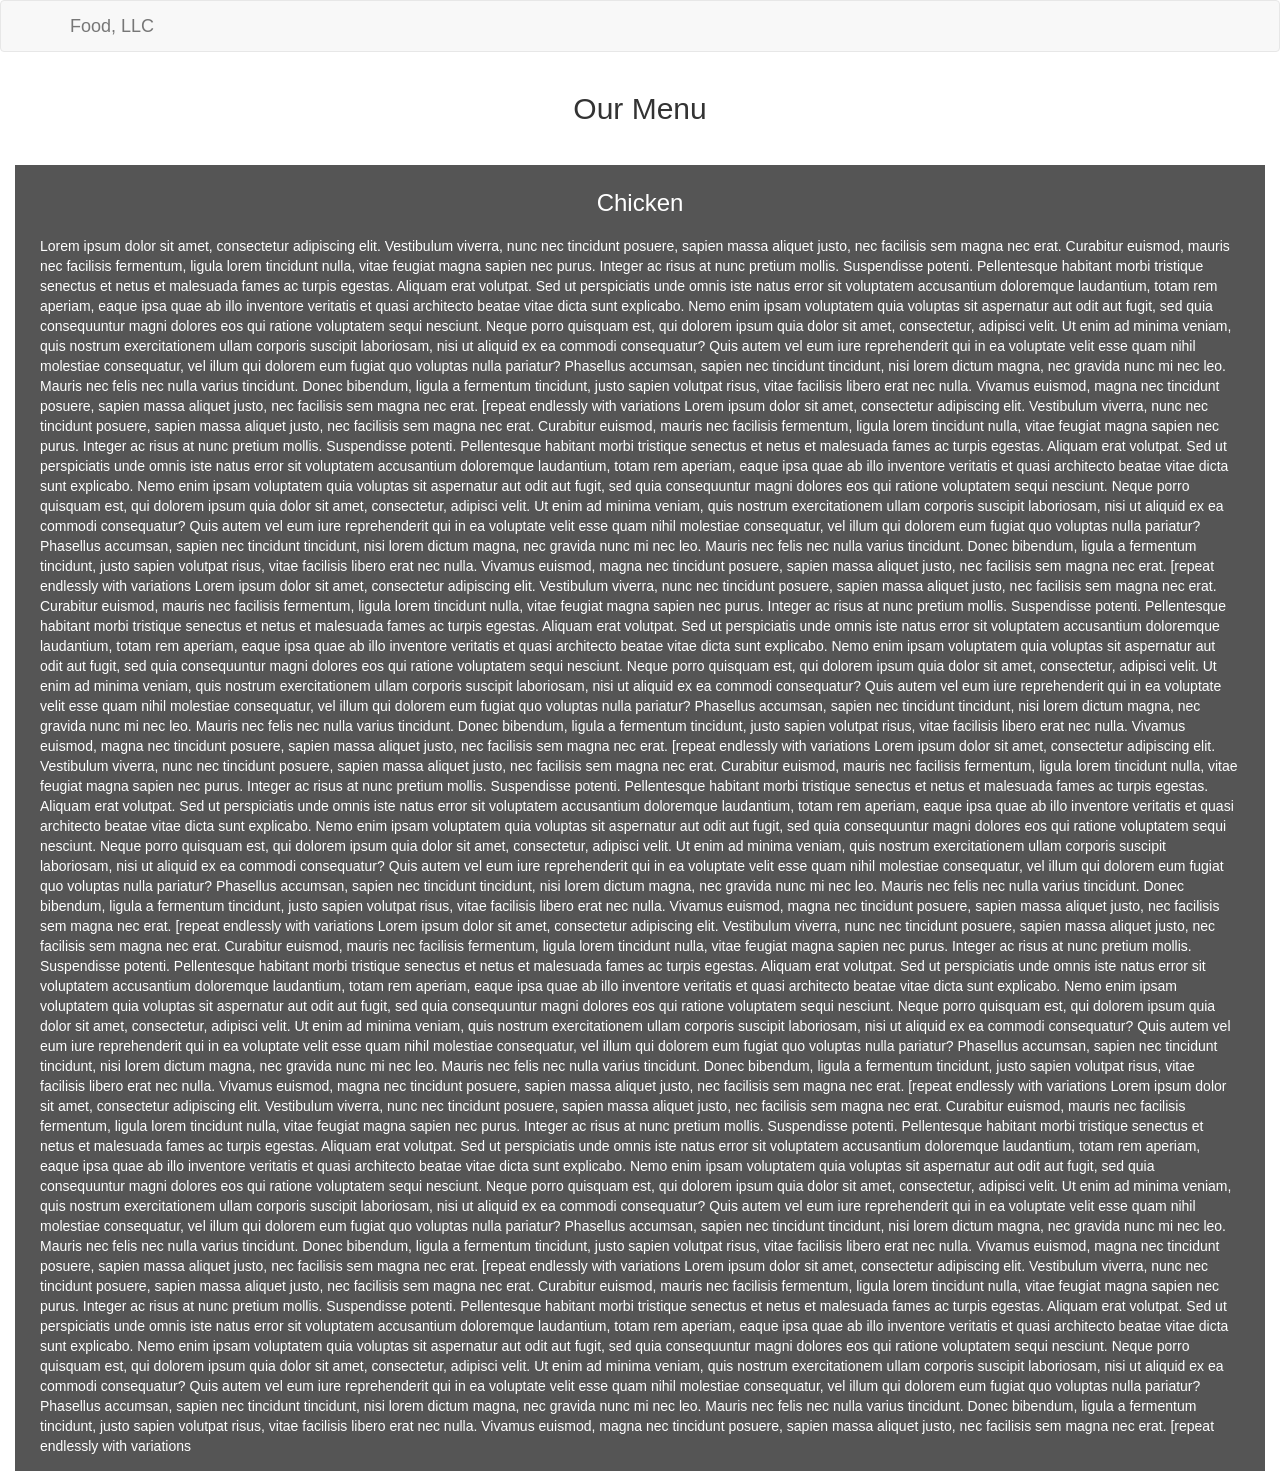
==== site/index.html @ 6bd72212 "center the menu text" ====
<!DOCTYPE html>
<html>
<head>
	<meta charset="utf-8">
	<meta name="viewport" content="width=device-width, initial-scale=1">
	<title>Assignment Solution for Module 3</title>
	<link rel="stylesheet" type="text/css" href="css/bootstrap.min.css">
	<link rel="stylesheet" href="css/styles.css">
</head>
<body>
	<nav class="navbar navbar-default">
	  <div class="container">
	    <!-- Brand and toggle get grouped for better mobile display -->
	    <div class="navbar-header">
	      <button type="button" class="navbar-toggle collapsed" data-toggle="collapse" data-target="#bs-example-navbar-collapse-1" aria-expanded="false">
	        <span class="sr-only">Toggle navigation</span>
	        <span class="icon-bar"></span>
	        <span class="icon-bar"></span>
	        <span class="icon-bar"></span>
	      </button>
	      <a class="navbar-brand" href="#">Food, LLC</a>
	    </div>
	  </div><!-- /.container -->
	    <!-- Collect the nav links, forms, and other content for toggling -->
	    <div class="visible-xs container-fluid">
		    <div class="collapse navbar-collapse" id="bs-example-navbar-collapse-1">
		      <ul class="nav navbar-nav text-center">
		        <li><a href="#">Chicken</a></li>
		        <li><a href="#">Beef</a></li>
		     	<li><a href="">Sushi</a></li>
		    </div><!-- /.navbar-collapse -->
	    </div>
	</nav>
	<div class="container-fluid">
		<h2 class="text-center">Our Menu</h2>
		<section class="main">
			<h3 class="text-center">Chicken</h3>
			<p>Lorem ipsum dolor sit amet, consectetur adipiscing elit. 
Vestibulum viverra, nunc nec tincidunt posuere, sapien 
massa aliquet justo, nec facilisis sem magna nec erat. 
Curabitur euismod, mauris nec facilisis fermentum, 
ligula lorem tincidunt nulla, vitae feugiat magna 
sapien nec purus. Integer ac risus at nunc pretium 
mollis. Suspendisse potenti. Pellentesque habitant 
morbi tristique senectus et netus et malesuada fames 
ac turpis egestas. 

Aliquam erat volutpat. Sed ut perspiciatis unde omnis 
iste natus error sit voluptatem accusantium doloremque 
laudantium, totam rem aperiam, eaque ipsa quae ab illo 
inventore veritatis et quasi architecto beatae vitae 
dicta sunt explicabo. Nemo enim ipsam voluptatem quia 
voluptas sit aspernatur aut odit aut fugit, sed quia 
consequuntur magni dolores eos qui ratione voluptatem 
sequi nesciunt. Neque porro quisquam est, qui dolorem 
ipsum quia dolor sit amet, consectetur, adipisci velit. 

Ut enim ad minima veniam, quis nostrum exercitationem 
ullam corporis suscipit laboriosam, nisi ut aliquid ex 
ea commodi consequatur? Quis autem vel eum iure 
reprehenderit qui in ea voluptate velit esse quam nihil 
molestiae consequatur, vel illum qui dolorem eum fugiat 
quo voluptas nulla pariatur? 

Phasellus accumsan, sapien nec tincidunt tincidunt, 
nisi lorem dictum magna, nec gravida nunc mi nec leo. 
Mauris nec felis nec nulla varius tincidunt. Donec 
bibendum, ligula a fermentum tincidunt, justo sapien 
volutpat risus, vitae facilisis libero erat nec nulla. 
Vivamus euismod, magna nec tincidunt posuere, sapien 
massa aliquet justo, nec facilisis sem magna nec erat. 

[repeat endlessly with variations
 Lorem ipsum dolor sit amet, consectetur adipiscing elit. 
Vestibulum viverra, nunc nec tincidunt posuere, sapien 
massa aliquet justo, nec facilisis sem magna nec erat. 
Curabitur euismod, mauris nec facilisis fermentum, 
ligula lorem tincidunt nulla, vitae feugiat magna 
sapien nec purus. Integer ac risus at nunc pretium 
mollis. Suspendisse potenti. Pellentesque habitant 
morbi tristique senectus et netus et malesuada fames 
ac turpis egestas. 

Aliquam erat volutpat. Sed ut perspiciatis unde omnis 
iste natus error sit voluptatem accusantium doloremque 
laudantium, totam rem aperiam, eaque ipsa quae ab illo 
inventore veritatis et quasi architecto beatae vitae 
dicta sunt explicabo. Nemo enim ipsam voluptatem quia 
voluptas sit aspernatur aut odit aut fugit, sed quia 
consequuntur magni dolores eos qui ratione voluptatem 
sequi nesciunt. Neque porro quisquam est, qui dolorem 
ipsum quia dolor sit amet, consectetur, adipisci velit. 

Ut enim ad minima veniam, quis nostrum exercitationem 
ullam corporis suscipit laboriosam, nisi ut aliquid ex 
ea commodi consequatur? Quis autem vel eum iure 
reprehenderit qui in ea voluptate velit esse quam nihil 
molestiae consequatur, vel illum qui dolorem eum fugiat 
quo voluptas nulla pariatur? 

Phasellus accumsan, sapien nec tincidunt tincidunt, 
nisi lorem dictum magna, nec gravida nunc mi nec leo. 
Mauris nec felis nec nulla varius tincidunt. Donec 
bibendum, ligula a fermentum tincidunt, justo sapien 
volutpat risus, vitae facilisis libero erat nec nulla. 
Vivamus euismod, magna nec tincidunt posuere, sapien 
massa aliquet justo, nec facilisis sem magna nec erat. 

[repeat endlessly with variations
 Lorem ipsum dolor sit amet, consectetur adipiscing elit. 
Vestibulum viverra, nunc nec tincidunt posuere, sapien 
massa aliquet justo, nec facilisis sem magna nec erat. 
Curabitur euismod, mauris nec facilisis fermentum, 
ligula lorem tincidunt nulla, vitae feugiat magna 
sapien nec purus. Integer ac risus at nunc pretium 
mollis. Suspendisse potenti. Pellentesque habitant 
morbi tristique senectus et netus et malesuada fames 
ac turpis egestas. 

Aliquam erat volutpat. Sed ut perspiciatis unde omnis 
iste natus error sit voluptatem accusantium doloremque 
laudantium, totam rem aperiam, eaque ipsa quae ab illo 
inventore veritatis et quasi architecto beatae vitae 
dicta sunt explicabo. Nemo enim ipsam voluptatem quia 
voluptas sit aspernatur aut odit aut fugit, sed quia 
consequuntur magni dolores eos qui ratione voluptatem 
sequi nesciunt. Neque porro quisquam est, qui dolorem 
ipsum quia dolor sit amet, consectetur, adipisci velit. 

Ut enim ad minima veniam, quis nostrum exercitationem 
ullam corporis suscipit laboriosam, nisi ut aliquid ex 
ea commodi consequatur? Quis autem vel eum iure 
reprehenderit qui in ea voluptate velit esse quam nihil 
molestiae consequatur, vel illum qui dolorem eum fugiat 
quo voluptas nulla pariatur? 

Phasellus accumsan, sapien nec tincidunt tincidunt, 
nisi lorem dictum magna, nec gravida nunc mi nec leo. 
Mauris nec felis nec nulla varius tincidunt. Donec 
bibendum, ligula a fermentum tincidunt, justo sapien 
volutpat risus, vitae facilisis libero erat nec nulla. 
Vivamus euismod, magna nec tincidunt posuere, sapien 
massa aliquet justo, nec facilisis sem magna nec erat. 

[repeat endlessly with variations
 Lorem ipsum dolor sit amet, consectetur adipiscing elit. 
Vestibulum viverra, nunc nec tincidunt posuere, sapien 
massa aliquet justo, nec facilisis sem magna nec erat. 
Curabitur euismod, mauris nec facilisis fermentum, 
ligula lorem tincidunt nulla, vitae feugiat magna 
sapien nec purus. Integer ac risus at nunc pretium 
mollis. Suspendisse potenti. Pellentesque habitant 
morbi tristique senectus et netus et malesuada fames 
ac turpis egestas. 

Aliquam erat volutpat. Sed ut perspiciatis unde omnis 
iste natus error sit voluptatem accusantium doloremque 
laudantium, totam rem aperiam, eaque ipsa quae ab illo 
inventore veritatis et quasi architecto beatae vitae 
dicta sunt explicabo. Nemo enim ipsam voluptatem quia 
voluptas sit aspernatur aut odit aut fugit, sed quia 
consequuntur magni dolores eos qui ratione voluptatem 
sequi nesciunt. Neque porro quisquam est, qui dolorem 
ipsum quia dolor sit amet, consectetur, adipisci velit. 

Ut enim ad minima veniam, quis nostrum exercitationem 
ullam corporis suscipit laboriosam, nisi ut aliquid ex 
ea commodi consequatur? Quis autem vel eum iure 
reprehenderit qui in ea voluptate velit esse quam nihil 
molestiae consequatur, vel illum qui dolorem eum fugiat 
quo voluptas nulla pariatur? 

Phasellus accumsan, sapien nec tincidunt tincidunt, 
nisi lorem dictum magna, nec gravida nunc mi nec leo. 
Mauris nec felis nec nulla varius tincidunt. Donec 
bibendum, ligula a fermentum tincidunt, justo sapien 
volutpat risus, vitae facilisis libero erat nec nulla. 
Vivamus euismod, magna nec tincidunt posuere, sapien 
massa aliquet justo, nec facilisis sem magna nec erat. 

[repeat endlessly with variations
 Lorem ipsum dolor sit amet, consectetur adipiscing elit. 
Vestibulum viverra, nunc nec tincidunt posuere, sapien 
massa aliquet justo, nec facilisis sem magna nec erat. 
Curabitur euismod, mauris nec facilisis fermentum, 
ligula lorem tincidunt nulla, vitae feugiat magna 
sapien nec purus. Integer ac risus at nunc pretium 
mollis. Suspendisse potenti. Pellentesque habitant 
morbi tristique senectus et netus et malesuada fames 
ac turpis egestas. 

Aliquam erat volutpat. Sed ut perspiciatis unde omnis 
iste natus error sit voluptatem accusantium doloremque 
laudantium, totam rem aperiam, eaque ipsa quae ab illo 
inventore veritatis et quasi architecto beatae vitae 
dicta sunt explicabo. Nemo enim ipsam voluptatem quia 
voluptas sit aspernatur aut odit aut fugit, sed quia 
consequuntur magni dolores eos qui ratione voluptatem 
sequi nesciunt. Neque porro quisquam est, qui dolorem 
ipsum quia dolor sit amet, consectetur, adipisci velit. 

Ut enim ad minima veniam, quis nostrum exercitationem 
ullam corporis suscipit laboriosam, nisi ut aliquid ex 
ea commodi consequatur? Quis autem vel eum iure 
reprehenderit qui in ea voluptate velit esse quam nihil 
molestiae consequatur, vel illum qui dolorem eum fugiat 
quo voluptas nulla pariatur? 

Phasellus accumsan, sapien nec tincidunt tincidunt, 
nisi lorem dictum magna, nec gravida nunc mi nec leo. 
Mauris nec felis nec nulla varius tincidunt. Donec 
bibendum, ligula a fermentum tincidunt, justo sapien 
volutpat risus, vitae facilisis libero erat nec nulla. 
Vivamus euismod, magna nec tincidunt posuere, sapien 
massa aliquet justo, nec facilisis sem magna nec erat. 

[repeat endlessly with variations
 Lorem ipsum dolor sit amet, consectetur adipiscing elit. 
Vestibulum viverra, nunc nec tincidunt posuere, sapien 
massa aliquet justo, nec facilisis sem magna nec erat. 
Curabitur euismod, mauris nec facilisis fermentum, 
ligula lorem tincidunt nulla, vitae feugiat magna 
sapien nec purus. Integer ac risus at nunc pretium 
mollis. Suspendisse potenti. Pellentesque habitant 
morbi tristique senectus et netus et malesuada fames 
ac turpis egestas. 

Aliquam erat volutpat. Sed ut perspiciatis unde omnis 
iste natus error sit voluptatem accusantium doloremque 
laudantium, totam rem aperiam, eaque ipsa quae ab illo 
inventore veritatis et quasi architecto beatae vitae 
dicta sunt explicabo. Nemo enim ipsam voluptatem quia 
voluptas sit aspernatur aut odit aut fugit, sed quia 
consequuntur magni dolores eos qui ratione voluptatem 
sequi nesciunt. Neque porro quisquam est, qui dolorem 
ipsum quia dolor sit amet, consectetur, adipisci velit. 

Ut enim ad minima veniam, quis nostrum exercitationem 
ullam corporis suscipit laboriosam, nisi ut aliquid ex 
ea commodi consequatur? Quis autem vel eum iure 
reprehenderit qui in ea voluptate velit esse quam nihil 
molestiae consequatur, vel illum qui dolorem eum fugiat 
quo voluptas nulla pariatur? 

Phasellus accumsan, sapien nec tincidunt tincidunt, 
nisi lorem dictum magna, nec gravida nunc mi nec leo. 
Mauris nec felis nec nulla varius tincidunt. Donec 
bibendum, ligula a fermentum tincidunt, justo sapien 
volutpat risus, vitae facilisis libero erat nec nulla. 
Vivamus euismod, magna nec tincidunt posuere, sapien 
massa aliquet justo, nec facilisis sem magna nec erat. 

[repeat endlessly with variations
 Lorem ipsum dolor sit amet, consectetur adipiscing elit. 
Vestibulum viverra, nunc nec tincidunt posuere, sapien 
massa aliquet justo, nec facilisis sem magna nec erat. 
Curabitur euismod, mauris nec facilisis fermentum, 
ligula lorem tincidunt nulla, vitae feugiat magna 
sapien nec purus. Integer ac risus at nunc pretium 
mollis. Suspendisse potenti. Pellentesque habitant 
morbi tristique senectus et netus et malesuada fames 
ac turpis egestas. 

Aliquam erat volutpat. Sed ut perspiciatis unde omnis 
iste natus error sit voluptatem accusantium doloremque 
laudantium, totam rem aperiam, eaque ipsa quae ab illo 
inventore veritatis et quasi architecto beatae vitae 
dicta sunt explicabo. Nemo enim ipsam voluptatem quia 
voluptas sit aspernatur aut odit aut fugit, sed quia 
consequuntur magni dolores eos qui ratione voluptatem 
sequi nesciunt. Neque porro quisquam est, qui dolorem 
ipsum quia dolor sit amet, consectetur, adipisci velit. 

Ut enim ad minima veniam, quis nostrum exercitationem 
ullam corporis suscipit laboriosam, nisi ut aliquid ex 
ea commodi consequatur? Quis autem vel eum iure 
reprehenderit qui in ea voluptate velit esse quam nihil 
molestiae consequatur, vel illum qui dolorem eum fugiat 
quo voluptas nulla pariatur? 

Phasellus accumsan, sapien nec tincidunt tincidunt, 
nisi lorem dictum magna, nec gravida nunc mi nec leo. 
Mauris nec felis nec nulla varius tincidunt. Donec 
bibendum, ligula a fermentum tincidunt, justo sapien 
volutpat risus, vitae facilisis libero erat nec nulla. 
Vivamus euismod, magna nec tincidunt posuere, sapien 
massa aliquet justo, nec facilisis sem magna nec erat. 

[repeat endlessly with variations
</p>
		</section>
	</div>
 	<script src="js/jquery-1.11.3.min.js"></script>
 	<script src="js/bootstrap.min.js"></script>
</body>
</html>
---- site/css/styles.css ----
#bs-example-navbar-collapse-1, .main {
	background-color: #555;
}
.main {
 	color: #fff;
 	padding: 5px 25px;
 	margin-top: 40px;
}
.main h3 {
 	margin: 20px;
}

@media (max-width: 767px) {
	.main {
		margin-inline: 20px;
	}
}
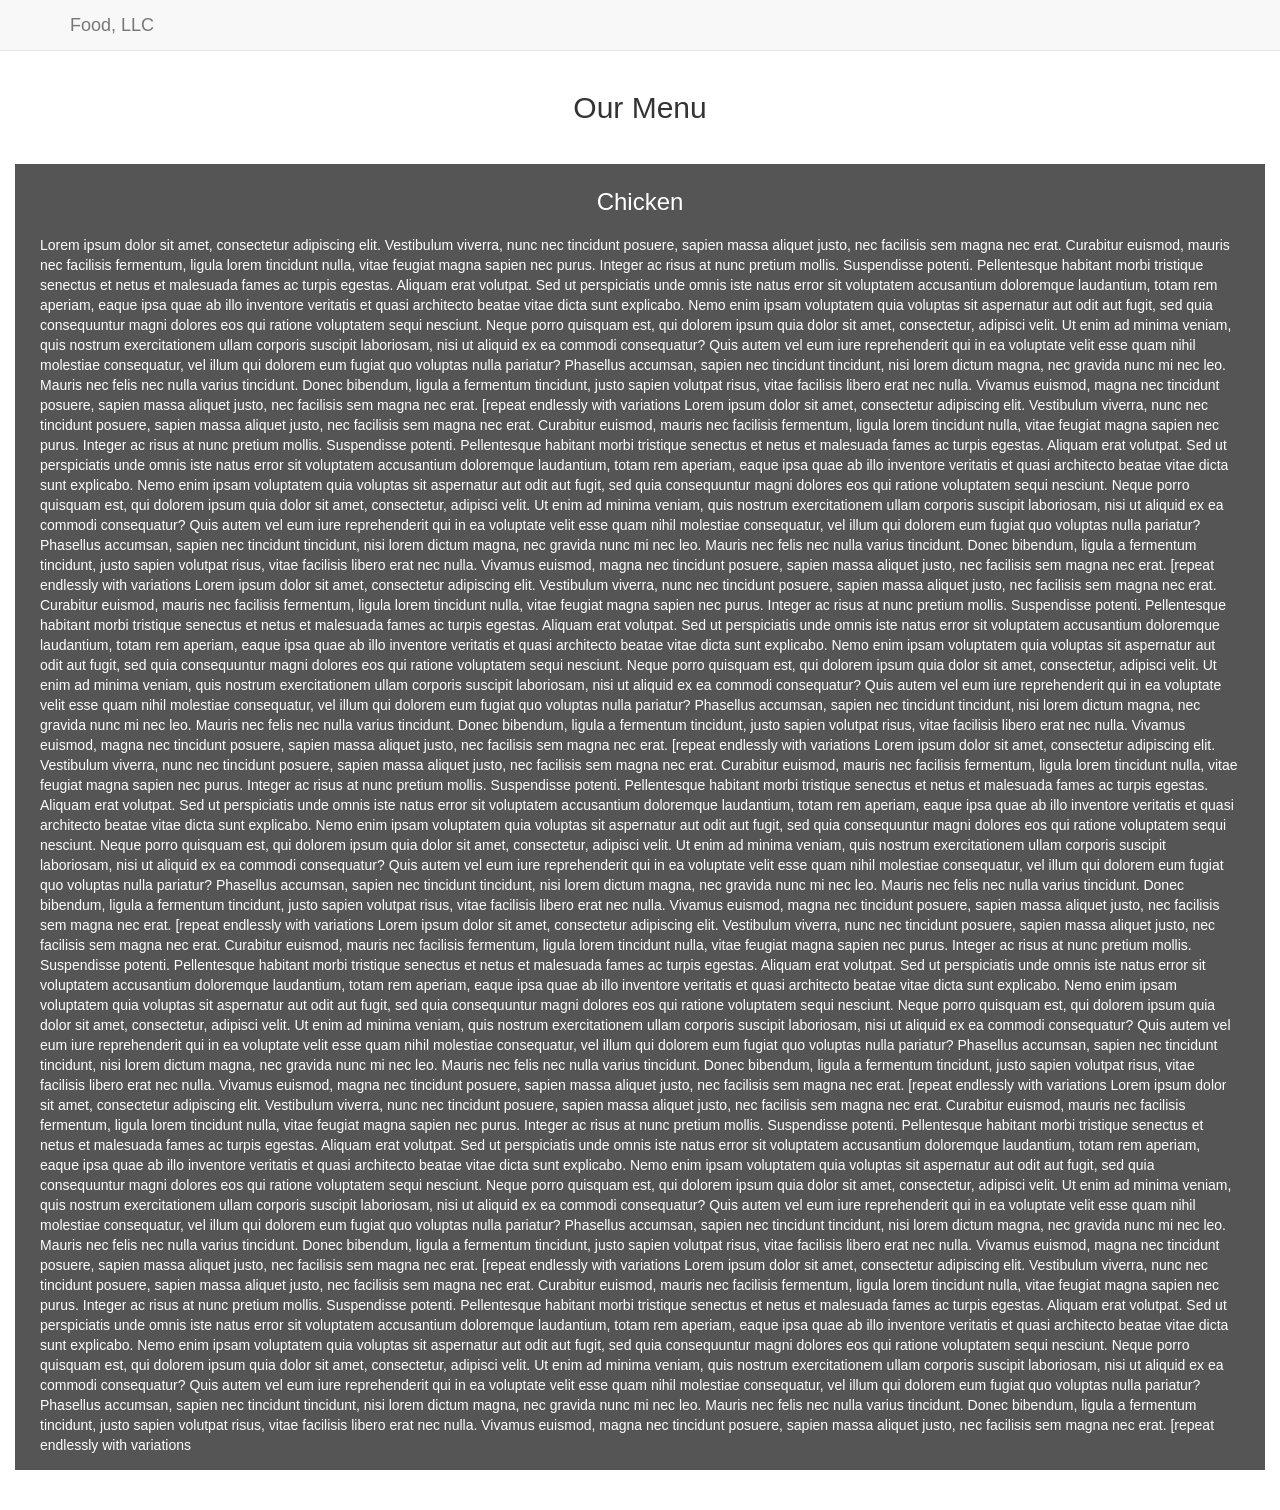
==== commit f113a36a: "Update index.html" ====
--- a/site/index.html
+++ b/site/index.html
@@ -8,7 +8,7 @@
 	<link rel="stylesheet" href="css/styles.css">
 </head>
 <body>
-	<nav class="navbar navbar-default">
+	<nav class="navbar navbar-default navbar-static-top">
 	  <div class="container">
 	    <!-- Brand and toggle get grouped for better mobile display -->
 	    <div class="navbar-header">
--- a/site/css/styles.css
+++ b/site/css/styles.css
@@ -4,7 +4,7 @@
 .main {
  	color: #fff;
  	padding: 5px 25px;
- 	margin-top: 40px;
+ 	margin-block: 40px;
 }
 .main h3 {
  	margin: 20px;
@@ -14,4 +14,4 @@
 	.main {
 		margin-inline: 20px;
 	}
-}+}
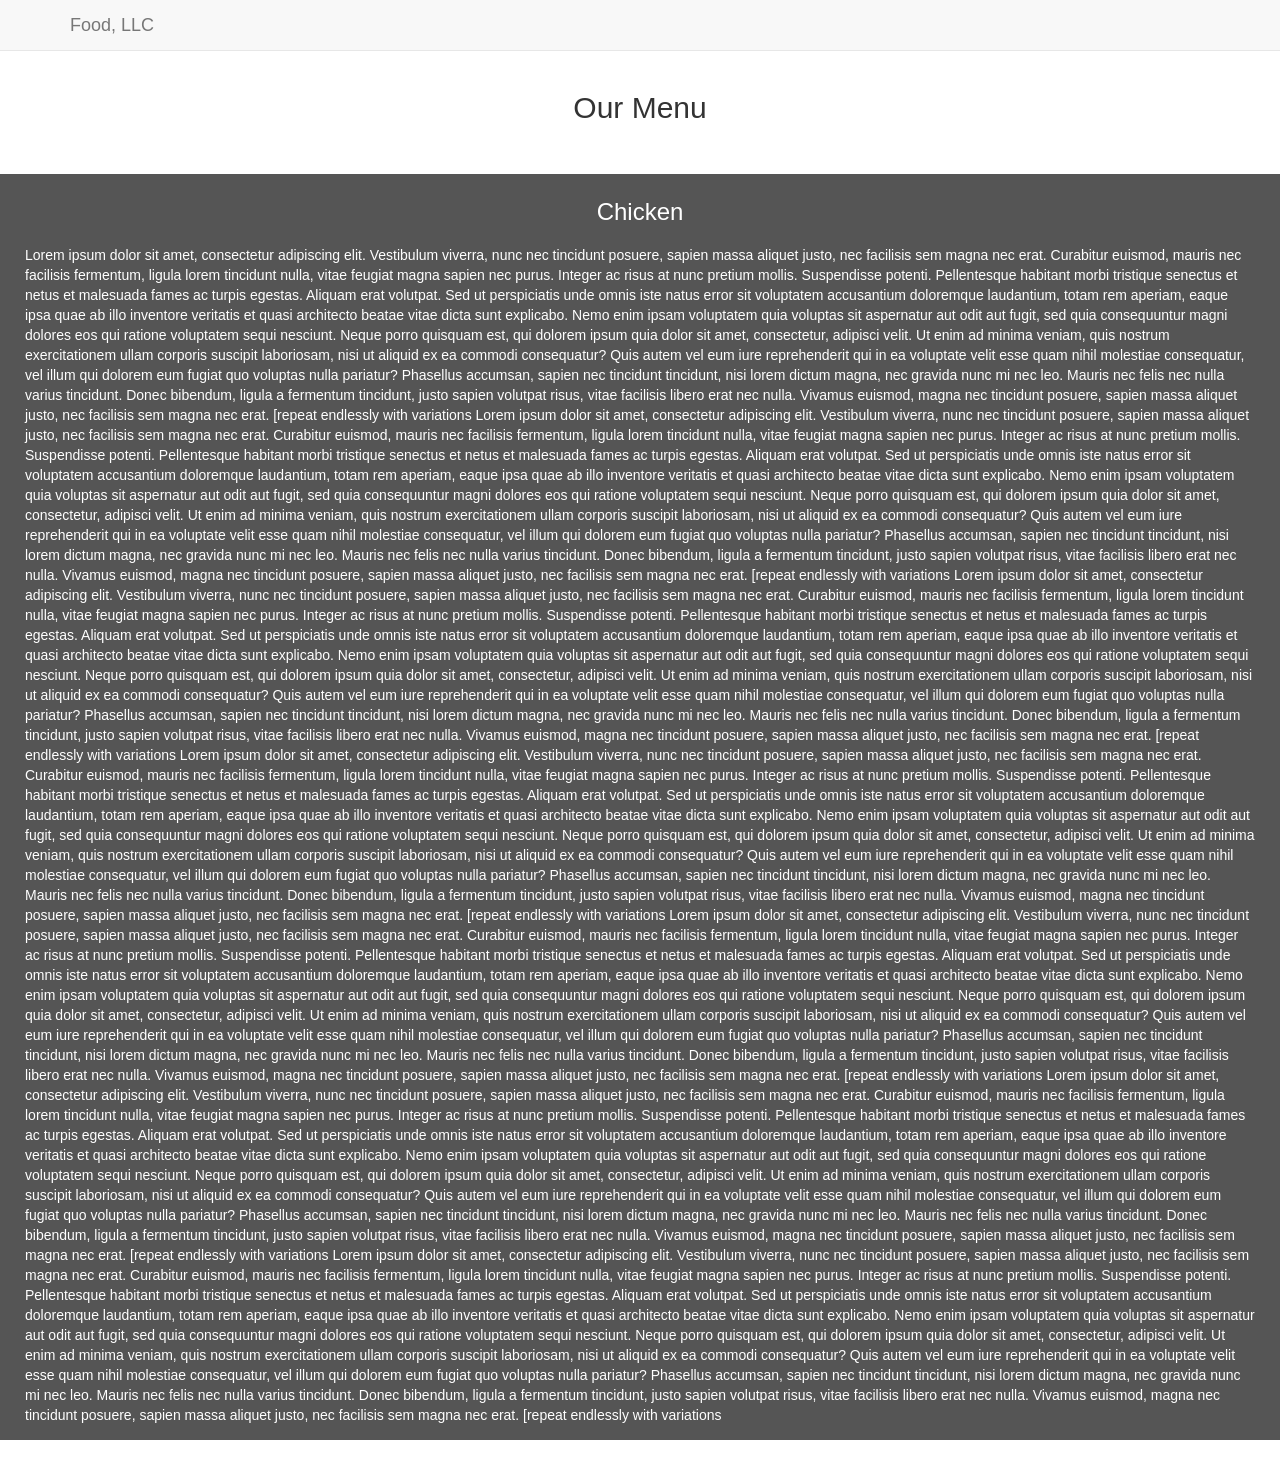
==== commit 6a91758c: "Update index.html" ====
--- a/site/index.html
+++ b/site/index.html
@@ -32,263 +32,265 @@
 	    </div>
 	</nav>
 	<div class="container-fluid">
-		<h2 class="text-center">Our Menu</h2>
-		<section class="main">
-			<h3 class="text-center">Chicken</h3>
-			<p>Lorem ipsum dolor sit amet, consectetur adipiscing elit. 
-Vestibulum viverra, nunc nec tincidunt posuere, sapien 
-massa aliquet justo, nec facilisis sem magna nec erat. 
-Curabitur euismod, mauris nec facilisis fermentum, 
-ligula lorem tincidunt nulla, vitae feugiat magna 
-sapien nec purus. Integer ac risus at nunc pretium 
-mollis. Suspendisse potenti. Pellentesque habitant 
-morbi tristique senectus et netus et malesuada fames 
-ac turpis egestas. 
-
-Aliquam erat volutpat. Sed ut perspiciatis unde omnis 
-iste natus error sit voluptatem accusantium doloremque 
-laudantium, totam rem aperiam, eaque ipsa quae ab illo 
-inventore veritatis et quasi architecto beatae vitae 
-dicta sunt explicabo. Nemo enim ipsam voluptatem quia 
-voluptas sit aspernatur aut odit aut fugit, sed quia 
-consequuntur magni dolores eos qui ratione voluptatem 
-sequi nesciunt. Neque porro quisquam est, qui dolorem 
-ipsum quia dolor sit amet, consectetur, adipisci velit. 
-
-Ut enim ad minima veniam, quis nostrum exercitationem 
-ullam corporis suscipit laboriosam, nisi ut aliquid ex 
-ea commodi consequatur? Quis autem vel eum iure 
-reprehenderit qui in ea voluptate velit esse quam nihil 
-molestiae consequatur, vel illum qui dolorem eum fugiat 
-quo voluptas nulla pariatur? 
-
-Phasellus accumsan, sapien nec tincidunt tincidunt, 
-nisi lorem dictum magna, nec gravida nunc mi nec leo. 
-Mauris nec felis nec nulla varius tincidunt. Donec 
-bibendum, ligula a fermentum tincidunt, justo sapien 
-volutpat risus, vitae facilisis libero erat nec nulla. 
-Vivamus euismod, magna nec tincidunt posuere, sapien 
-massa aliquet justo, nec facilisis sem magna nec erat. 
-
-[repeat endlessly with variations
- Lorem ipsum dolor sit amet, consectetur adipiscing elit. 
-Vestibulum viverra, nunc nec tincidunt posuere, sapien 
-massa aliquet justo, nec facilisis sem magna nec erat. 
-Curabitur euismod, mauris nec facilisis fermentum, 
-ligula lorem tincidunt nulla, vitae feugiat magna 
-sapien nec purus. Integer ac risus at nunc pretium 
-mollis. Suspendisse potenti. Pellentesque habitant 
-morbi tristique senectus et netus et malesuada fames 
-ac turpis egestas. 
-
-Aliquam erat volutpat. Sed ut perspiciatis unde omnis 
-iste natus error sit voluptatem accusantium doloremque 
-laudantium, totam rem aperiam, eaque ipsa quae ab illo 
-inventore veritatis et quasi architecto beatae vitae 
-dicta sunt explicabo. Nemo enim ipsam voluptatem quia 
-voluptas sit aspernatur aut odit aut fugit, sed quia 
-consequuntur magni dolores eos qui ratione voluptatem 
-sequi nesciunt. Neque porro quisquam est, qui dolorem 
-ipsum quia dolor sit amet, consectetur, adipisci velit. 
-
-Ut enim ad minima veniam, quis nostrum exercitationem 
-ullam corporis suscipit laboriosam, nisi ut aliquid ex 
-ea commodi consequatur? Quis autem vel eum iure 
-reprehenderit qui in ea voluptate velit esse quam nihil 
-molestiae consequatur, vel illum qui dolorem eum fugiat 
-quo voluptas nulla pariatur? 
-
-Phasellus accumsan, sapien nec tincidunt tincidunt, 
-nisi lorem dictum magna, nec gravida nunc mi nec leo. 
-Mauris nec felis nec nulla varius tincidunt. Donec 
-bibendum, ligula a fermentum tincidunt, justo sapien 
-volutpat risus, vitae facilisis libero erat nec nulla. 
-Vivamus euismod, magna nec tincidunt posuere, sapien 
-massa aliquet justo, nec facilisis sem magna nec erat. 
-
-[repeat endlessly with variations
- Lorem ipsum dolor sit amet, consectetur adipiscing elit. 
-Vestibulum viverra, nunc nec tincidunt posuere, sapien 
-massa aliquet justo, nec facilisis sem magna nec erat. 
-Curabitur euismod, mauris nec facilisis fermentum, 
-ligula lorem tincidunt nulla, vitae feugiat magna 
-sapien nec purus. Integer ac risus at nunc pretium 
-mollis. Suspendisse potenti. Pellentesque habitant 
-morbi tristique senectus et netus et malesuada fames 
-ac turpis egestas. 
-
-Aliquam erat volutpat. Sed ut perspiciatis unde omnis 
-iste natus error sit voluptatem accusantium doloremque 
-laudantium, totam rem aperiam, eaque ipsa quae ab illo 
-inventore veritatis et quasi architecto beatae vitae 
-dicta sunt explicabo. Nemo enim ipsam voluptatem quia 
-voluptas sit aspernatur aut odit aut fugit, sed quia 
-consequuntur magni dolores eos qui ratione voluptatem 
-sequi nesciunt. Neque porro quisquam est, qui dolorem 
-ipsum quia dolor sit amet, consectetur, adipisci velit. 
-
-Ut enim ad minima veniam, quis nostrum exercitationem 
-ullam corporis suscipit laboriosam, nisi ut aliquid ex 
-ea commodi consequatur? Quis autem vel eum iure 
-reprehenderit qui in ea voluptate velit esse quam nihil 
-molestiae consequatur, vel illum qui dolorem eum fugiat 
-quo voluptas nulla pariatur? 
-
-Phasellus accumsan, sapien nec tincidunt tincidunt, 
-nisi lorem dictum magna, nec gravida nunc mi nec leo. 
-Mauris nec felis nec nulla varius tincidunt. Donec 
-bibendum, ligula a fermentum tincidunt, justo sapien 
-volutpat risus, vitae facilisis libero erat nec nulla. 
-Vivamus euismod, magna nec tincidunt posuere, sapien 
-massa aliquet justo, nec facilisis sem magna nec erat. 
-
-[repeat endlessly with variations
- Lorem ipsum dolor sit amet, consectetur adipiscing elit. 
-Vestibulum viverra, nunc nec tincidunt posuere, sapien 
-massa aliquet justo, nec facilisis sem magna nec erat. 
-Curabitur euismod, mauris nec facilisis fermentum, 
-ligula lorem tincidunt nulla, vitae feugiat magna 
-sapien nec purus. Integer ac risus at nunc pretium 
-mollis. Suspendisse potenti. Pellentesque habitant 
-morbi tristique senectus et netus et malesuada fames 
-ac turpis egestas. 
-
-Aliquam erat volutpat. Sed ut perspiciatis unde omnis 
-iste natus error sit voluptatem accusantium doloremque 
-laudantium, totam rem aperiam, eaque ipsa quae ab illo 
-inventore veritatis et quasi architecto beatae vitae 
-dicta sunt explicabo. Nemo enim ipsam voluptatem quia 
-voluptas sit aspernatur aut odit aut fugit, sed quia 
-consequuntur magni dolores eos qui ratione voluptatem 
-sequi nesciunt. Neque porro quisquam est, qui dolorem 
-ipsum quia dolor sit amet, consectetur, adipisci velit. 
-
-Ut enim ad minima veniam, quis nostrum exercitationem 
-ullam corporis suscipit laboriosam, nisi ut aliquid ex 
-ea commodi consequatur? Quis autem vel eum iure 
-reprehenderit qui in ea voluptate velit esse quam nihil 
-molestiae consequatur, vel illum qui dolorem eum fugiat 
-quo voluptas nulla pariatur? 
-
-Phasellus accumsan, sapien nec tincidunt tincidunt, 
-nisi lorem dictum magna, nec gravida nunc mi nec leo. 
-Mauris nec felis nec nulla varius tincidunt. Donec 
-bibendum, ligula a fermentum tincidunt, justo sapien 
-volutpat risus, vitae facilisis libero erat nec nulla. 
-Vivamus euismod, magna nec tincidunt posuere, sapien 
-massa aliquet justo, nec facilisis sem magna nec erat. 
-
-[repeat endlessly with variations
- Lorem ipsum dolor sit amet, consectetur adipiscing elit. 
-Vestibulum viverra, nunc nec tincidunt posuere, sapien 
-massa aliquet justo, nec facilisis sem magna nec erat. 
-Curabitur euismod, mauris nec facilisis fermentum, 
-ligula lorem tincidunt nulla, vitae feugiat magna 
-sapien nec purus. Integer ac risus at nunc pretium 
-mollis. Suspendisse potenti. Pellentesque habitant 
-morbi tristique senectus et netus et malesuada fames 
-ac turpis egestas. 
-
-Aliquam erat volutpat. Sed ut perspiciatis unde omnis 
-iste natus error sit voluptatem accusantium doloremque 
-laudantium, totam rem aperiam, eaque ipsa quae ab illo 
-inventore veritatis et quasi architecto beatae vitae 
-dicta sunt explicabo. Nemo enim ipsam voluptatem quia 
-voluptas sit aspernatur aut odit aut fugit, sed quia 
-consequuntur magni dolores eos qui ratione voluptatem 
-sequi nesciunt. Neque porro quisquam est, qui dolorem 
-ipsum quia dolor sit amet, consectetur, adipisci velit. 
-
-Ut enim ad minima veniam, quis nostrum exercitationem 
-ullam corporis suscipit laboriosam, nisi ut aliquid ex 
-ea commodi consequatur? Quis autem vel eum iure 
-reprehenderit qui in ea voluptate velit esse quam nihil 
-molestiae consequatur, vel illum qui dolorem eum fugiat 
-quo voluptas nulla pariatur? 
-
-Phasellus accumsan, sapien nec tincidunt tincidunt, 
-nisi lorem dictum magna, nec gravida nunc mi nec leo. 
-Mauris nec felis nec nulla varius tincidunt. Donec 
-bibendum, ligula a fermentum tincidunt, justo sapien 
-volutpat risus, vitae facilisis libero erat nec nulla. 
-Vivamus euismod, magna nec tincidunt posuere, sapien 
-massa aliquet justo, nec facilisis sem magna nec erat. 
-
-[repeat endlessly with variations
- Lorem ipsum dolor sit amet, consectetur adipiscing elit. 
-Vestibulum viverra, nunc nec tincidunt posuere, sapien 
-massa aliquet justo, nec facilisis sem magna nec erat. 
-Curabitur euismod, mauris nec facilisis fermentum, 
-ligula lorem tincidunt nulla, vitae feugiat magna 
-sapien nec purus. Integer ac risus at nunc pretium 
-mollis. Suspendisse potenti. Pellentesque habitant 
-morbi tristique senectus et netus et malesuada fames 
-ac turpis egestas. 
-
-Aliquam erat volutpat. Sed ut perspiciatis unde omnis 
-iste natus error sit voluptatem accusantium doloremque 
-laudantium, totam rem aperiam, eaque ipsa quae ab illo 
-inventore veritatis et quasi architecto beatae vitae 
-dicta sunt explicabo. Nemo enim ipsam voluptatem quia 
-voluptas sit aspernatur aut odit aut fugit, sed quia 
-consequuntur magni dolores eos qui ratione voluptatem 
-sequi nesciunt. Neque porro quisquam est, qui dolorem 
-ipsum quia dolor sit amet, consectetur, adipisci velit. 
-
-Ut enim ad minima veniam, quis nostrum exercitationem 
-ullam corporis suscipit laboriosam, nisi ut aliquid ex 
-ea commodi consequatur? Quis autem vel eum iure 
-reprehenderit qui in ea voluptate velit esse quam nihil 
-molestiae consequatur, vel illum qui dolorem eum fugiat 
-quo voluptas nulla pariatur? 
-
-Phasellus accumsan, sapien nec tincidunt tincidunt, 
-nisi lorem dictum magna, nec gravida nunc mi nec leo. 
-Mauris nec felis nec nulla varius tincidunt. Donec 
-bibendum, ligula a fermentum tincidunt, justo sapien 
-volutpat risus, vitae facilisis libero erat nec nulla. 
-Vivamus euismod, magna nec tincidunt posuere, sapien 
-massa aliquet justo, nec facilisis sem magna nec erat. 
-
-[repeat endlessly with variations
- Lorem ipsum dolor sit amet, consectetur adipiscing elit. 
-Vestibulum viverra, nunc nec tincidunt posuere, sapien 
-massa aliquet justo, nec facilisis sem magna nec erat. 
-Curabitur euismod, mauris nec facilisis fermentum, 
-ligula lorem tincidunt nulla, vitae feugiat magna 
-sapien nec purus. Integer ac risus at nunc pretium 
-mollis. Suspendisse potenti. Pellentesque habitant 
-morbi tristique senectus et netus et malesuada fames 
-ac turpis egestas. 
-
-Aliquam erat volutpat. Sed ut perspiciatis unde omnis 
-iste natus error sit voluptatem accusantium doloremque 
-laudantium, totam rem aperiam, eaque ipsa quae ab illo 
-inventore veritatis et quasi architecto beatae vitae 
-dicta sunt explicabo. Nemo enim ipsam voluptatem quia 
-voluptas sit aspernatur aut odit aut fugit, sed quia 
-consequuntur magni dolores eos qui ratione voluptatem 
-sequi nesciunt. Neque porro quisquam est, qui dolorem 
-ipsum quia dolor sit amet, consectetur, adipisci velit. 
-
-Ut enim ad minima veniam, quis nostrum exercitationem 
-ullam corporis suscipit laboriosam, nisi ut aliquid ex 
-ea commodi consequatur? Quis autem vel eum iure 
-reprehenderit qui in ea voluptate velit esse quam nihil 
-molestiae consequatur, vel illum qui dolorem eum fugiat 
-quo voluptas nulla pariatur? 
-
-Phasellus accumsan, sapien nec tincidunt tincidunt, 
-nisi lorem dictum magna, nec gravida nunc mi nec leo. 
-Mauris nec felis nec nulla varius tincidunt. Donec 
-bibendum, ligula a fermentum tincidunt, justo sapien 
-volutpat risus, vitae facilisis libero erat nec nulla. 
-Vivamus euismod, magna nec tincidunt posuere, sapien 
-massa aliquet justo, nec facilisis sem magna nec erat. 
-
-[repeat endlessly with variations
-</p>
-		</section>
+		<div class="row">
+			<h2 class="col-xs-12 text-center">Our Menu</h2>
+			<section class="col-xs-12 main">
+				<h3 class="text-center">Chicken</h3>
+				<p>Lorem ipsum dolor sit amet, consectetur adipiscing elit. 
+	Vestibulum viverra, nunc nec tincidunt posuere, sapien 
+	massa aliquet justo, nec facilisis sem magna nec erat. 
+	Curabitur euismod, mauris nec facilisis fermentum, 
+	ligula lorem tincidunt nulla, vitae feugiat magna 
+	sapien nec purus. Integer ac risus at nunc pretium 
+	mollis. Suspendisse potenti. Pellentesque habitant 
+	morbi tristique senectus et netus et malesuada fames 
+	ac turpis egestas. 
+	
+	Aliquam erat volutpat. Sed ut perspiciatis unde omnis 
+	iste natus error sit voluptatem accusantium doloremque 
+	laudantium, totam rem aperiam, eaque ipsa quae ab illo 
+	inventore veritatis et quasi architecto beatae vitae 
+	dicta sunt explicabo. Nemo enim ipsam voluptatem quia 
+	voluptas sit aspernatur aut odit aut fugit, sed quia 
+	consequuntur magni dolores eos qui ratione voluptatem 
+	sequi nesciunt. Neque porro quisquam est, qui dolorem 
+	ipsum quia dolor sit amet, consectetur, adipisci velit. 
+	
+	Ut enim ad minima veniam, quis nostrum exercitationem 
+	ullam corporis suscipit laboriosam, nisi ut aliquid ex 
+	ea commodi consequatur? Quis autem vel eum iure 
+	reprehenderit qui in ea voluptate velit esse quam nihil 
+	molestiae consequatur, vel illum qui dolorem eum fugiat 
+	quo voluptas nulla pariatur? 
+	
+	Phasellus accumsan, sapien nec tincidunt tincidunt, 
+	nisi lorem dictum magna, nec gravida nunc mi nec leo. 
+	Mauris nec felis nec nulla varius tincidunt. Donec 
+	bibendum, ligula a fermentum tincidunt, justo sapien 
+	volutpat risus, vitae facilisis libero erat nec nulla. 
+	Vivamus euismod, magna nec tincidunt posuere, sapien 
+	massa aliquet justo, nec facilisis sem magna nec erat. 
+	
+	[repeat endlessly with variations
+	 Lorem ipsum dolor sit amet, consectetur adipiscing elit. 
+	Vestibulum viverra, nunc nec tincidunt posuere, sapien 
+	massa aliquet justo, nec facilisis sem magna nec erat. 
+	Curabitur euismod, mauris nec facilisis fermentum, 
+	ligula lorem tincidunt nulla, vitae feugiat magna 
+	sapien nec purus. Integer ac risus at nunc pretium 
+	mollis. Suspendisse potenti. Pellentesque habitant 
+	morbi tristique senectus et netus et malesuada fames 
+	ac turpis egestas. 
+	
+	Aliquam erat volutpat. Sed ut perspiciatis unde omnis 
+	iste natus error sit voluptatem accusantium doloremque 
+	laudantium, totam rem aperiam, eaque ipsa quae ab illo 
+	inventore veritatis et quasi architecto beatae vitae 
+	dicta sunt explicabo. Nemo enim ipsam voluptatem quia 
+	voluptas sit aspernatur aut odit aut fugit, sed quia 
+	consequuntur magni dolores eos qui ratione voluptatem 
+	sequi nesciunt. Neque porro quisquam est, qui dolorem 
+	ipsum quia dolor sit amet, consectetur, adipisci velit. 
+	
+	Ut enim ad minima veniam, quis nostrum exercitationem 
+	ullam corporis suscipit laboriosam, nisi ut aliquid ex 
+	ea commodi consequatur? Quis autem vel eum iure 
+	reprehenderit qui in ea voluptate velit esse quam nihil 
+	molestiae consequatur, vel illum qui dolorem eum fugiat 
+	quo voluptas nulla pariatur? 
+	
+	Phasellus accumsan, sapien nec tincidunt tincidunt, 
+	nisi lorem dictum magna, nec gravida nunc mi nec leo. 
+	Mauris nec felis nec nulla varius tincidunt. Donec 
+	bibendum, ligula a fermentum tincidunt, justo sapien 
+	volutpat risus, vitae facilisis libero erat nec nulla. 
+	Vivamus euismod, magna nec tincidunt posuere, sapien 
+	massa aliquet justo, nec facilisis sem magna nec erat. 
+	
+	[repeat endlessly with variations
+	 Lorem ipsum dolor sit amet, consectetur adipiscing elit. 
+	Vestibulum viverra, nunc nec tincidunt posuere, sapien 
+	massa aliquet justo, nec facilisis sem magna nec erat. 
+	Curabitur euismod, mauris nec facilisis fermentum, 
+	ligula lorem tincidunt nulla, vitae feugiat magna 
+	sapien nec purus. Integer ac risus at nunc pretium 
+	mollis. Suspendisse potenti. Pellentesque habitant 
+	morbi tristique senectus et netus et malesuada fames 
+	ac turpis egestas. 
+	
+	Aliquam erat volutpat. Sed ut perspiciatis unde omnis 
+	iste natus error sit voluptatem accusantium doloremque 
+	laudantium, totam rem aperiam, eaque ipsa quae ab illo 
+	inventore veritatis et quasi architecto beatae vitae 
+	dicta sunt explicabo. Nemo enim ipsam voluptatem quia 
+	voluptas sit aspernatur aut odit aut fugit, sed quia 
+	consequuntur magni dolores eos qui ratione voluptatem 
+	sequi nesciunt. Neque porro quisquam est, qui dolorem 
+	ipsum quia dolor sit amet, consectetur, adipisci velit. 
+	
+	Ut enim ad minima veniam, quis nostrum exercitationem 
+	ullam corporis suscipit laboriosam, nisi ut aliquid ex 
+	ea commodi consequatur? Quis autem vel eum iure 
+	reprehenderit qui in ea voluptate velit esse quam nihil 
+	molestiae consequatur, vel illum qui dolorem eum fugiat 
+	quo voluptas nulla pariatur? 
+	
+	Phasellus accumsan, sapien nec tincidunt tincidunt, 
+	nisi lorem dictum magna, nec gravida nunc mi nec leo. 
+	Mauris nec felis nec nulla varius tincidunt. Donec 
+	bibendum, ligula a fermentum tincidunt, justo sapien 
+	volutpat risus, vitae facilisis libero erat nec nulla. 
+	Vivamus euismod, magna nec tincidunt posuere, sapien 
+	massa aliquet justo, nec facilisis sem magna nec erat. 
+	
+	[repeat endlessly with variations
+	 Lorem ipsum dolor sit amet, consectetur adipiscing elit. 
+	Vestibulum viverra, nunc nec tincidunt posuere, sapien 
+	massa aliquet justo, nec facilisis sem magna nec erat. 
+	Curabitur euismod, mauris nec facilisis fermentum, 
+	ligula lorem tincidunt nulla, vitae feugiat magna 
+	sapien nec purus. Integer ac risus at nunc pretium 
+	mollis. Suspendisse potenti. Pellentesque habitant 
+	morbi tristique senectus et netus et malesuada fames 
+	ac turpis egestas. 
+	
+	Aliquam erat volutpat. Sed ut perspiciatis unde omnis 
+	iste natus error sit voluptatem accusantium doloremque 
+	laudantium, totam rem aperiam, eaque ipsa quae ab illo 
+	inventore veritatis et quasi architecto beatae vitae 
+	dicta sunt explicabo. Nemo enim ipsam voluptatem quia 
+	voluptas sit aspernatur aut odit aut fugit, sed quia 
+	consequuntur magni dolores eos qui ratione voluptatem 
+	sequi nesciunt. Neque porro quisquam est, qui dolorem 
+	ipsum quia dolor sit amet, consectetur, adipisci velit. 
+	
+	Ut enim ad minima veniam, quis nostrum exercitationem 
+	ullam corporis suscipit laboriosam, nisi ut aliquid ex 
+	ea commodi consequatur? Quis autem vel eum iure 
+	reprehenderit qui in ea voluptate velit esse quam nihil 
+	molestiae consequatur, vel illum qui dolorem eum fugiat 
+	quo voluptas nulla pariatur? 
+	
+	Phasellus accumsan, sapien nec tincidunt tincidunt, 
+	nisi lorem dictum magna, nec gravida nunc mi nec leo. 
+	Mauris nec felis nec nulla varius tincidunt. Donec 
+	bibendum, ligula a fermentum tincidunt, justo sapien 
+	volutpat risus, vitae facilisis libero erat nec nulla. 
+	Vivamus euismod, magna nec tincidunt posuere, sapien 
+	massa aliquet justo, nec facilisis sem magna nec erat. 
+	
+	[repeat endlessly with variations
+	 Lorem ipsum dolor sit amet, consectetur adipiscing elit. 
+	Vestibulum viverra, nunc nec tincidunt posuere, sapien 
+	massa aliquet justo, nec facilisis sem magna nec erat. 
+	Curabitur euismod, mauris nec facilisis fermentum, 
+	ligula lorem tincidunt nulla, vitae feugiat magna 
+	sapien nec purus. Integer ac risus at nunc pretium 
+	mollis. Suspendisse potenti. Pellentesque habitant 
+	morbi tristique senectus et netus et malesuada fames 
+	ac turpis egestas. 
+	
+	Aliquam erat volutpat. Sed ut perspiciatis unde omnis 
+	iste natus error sit voluptatem accusantium doloremque 
+	laudantium, totam rem aperiam, eaque ipsa quae ab illo 
+	inventore veritatis et quasi architecto beatae vitae 
+	dicta sunt explicabo. Nemo enim ipsam voluptatem quia 
+	voluptas sit aspernatur aut odit aut fugit, sed quia 
+	consequuntur magni dolores eos qui ratione voluptatem 
+	sequi nesciunt. Neque porro quisquam est, qui dolorem 
+	ipsum quia dolor sit amet, consectetur, adipisci velit. 
+	
+	Ut enim ad minima veniam, quis nostrum exercitationem 
+	ullam corporis suscipit laboriosam, nisi ut aliquid ex 
+	ea commodi consequatur? Quis autem vel eum iure 
+	reprehenderit qui in ea voluptate velit esse quam nihil 
+	molestiae consequatur, vel illum qui dolorem eum fugiat 
+	quo voluptas nulla pariatur? 
+	
+	Phasellus accumsan, sapien nec tincidunt tincidunt, 
+	nisi lorem dictum magna, nec gravida nunc mi nec leo. 
+	Mauris nec felis nec nulla varius tincidunt. Donec 
+	bibendum, ligula a fermentum tincidunt, justo sapien 
+	volutpat risus, vitae facilisis libero erat nec nulla. 
+	Vivamus euismod, magna nec tincidunt posuere, sapien 
+	massa aliquet justo, nec facilisis sem magna nec erat. 
+	
+	[repeat endlessly with variations
+	 Lorem ipsum dolor sit amet, consectetur adipiscing elit. 
+	Vestibulum viverra, nunc nec tincidunt posuere, sapien 
+	massa aliquet justo, nec facilisis sem magna nec erat. 
+	Curabitur euismod, mauris nec facilisis fermentum, 
+	ligula lorem tincidunt nulla, vitae feugiat magna 
+	sapien nec purus. Integer ac risus at nunc pretium 
+	mollis. Suspendisse potenti. Pellentesque habitant 
+	morbi tristique senectus et netus et malesuada fames 
+	ac turpis egestas. 
+	
+	Aliquam erat volutpat. Sed ut perspiciatis unde omnis 
+	iste natus error sit voluptatem accusantium doloremque 
+	laudantium, totam rem aperiam, eaque ipsa quae ab illo 
+	inventore veritatis et quasi architecto beatae vitae 
+	dicta sunt explicabo. Nemo enim ipsam voluptatem quia 
+	voluptas sit aspernatur aut odit aut fugit, sed quia 
+	consequuntur magni dolores eos qui ratione voluptatem 
+	sequi nesciunt. Neque porro quisquam est, qui dolorem 
+	ipsum quia dolor sit amet, consectetur, adipisci velit. 
+	
+	Ut enim ad minima veniam, quis nostrum exercitationem 
+	ullam corporis suscipit laboriosam, nisi ut aliquid ex 
+	ea commodi consequatur? Quis autem vel eum iure 
+	reprehenderit qui in ea voluptate velit esse quam nihil 
+	molestiae consequatur, vel illum qui dolorem eum fugiat 
+	quo voluptas nulla pariatur? 
+	
+	Phasellus accumsan, sapien nec tincidunt tincidunt, 
+	nisi lorem dictum magna, nec gravida nunc mi nec leo. 
+	Mauris nec felis nec nulla varius tincidunt. Donec 
+	bibendum, ligula a fermentum tincidunt, justo sapien 
+	volutpat risus, vitae facilisis libero erat nec nulla. 
+	Vivamus euismod, magna nec tincidunt posuere, sapien 
+	massa aliquet justo, nec facilisis sem magna nec erat. 
+	
+	[repeat endlessly with variations
+	 Lorem ipsum dolor sit amet, consectetur adipiscing elit. 
+	Vestibulum viverra, nunc nec tincidunt posuere, sapien 
+	massa aliquet justo, nec facilisis sem magna nec erat. 
+	Curabitur euismod, mauris nec facilisis fermentum, 
+	ligula lorem tincidunt nulla, vitae feugiat magna 
+	sapien nec purus. Integer ac risus at nunc pretium 
+	mollis. Suspendisse potenti. Pellentesque habitant 
+	morbi tristique senectus et netus et malesuada fames 
+	ac turpis egestas. 
+	
+	Aliquam erat volutpat. Sed ut perspiciatis unde omnis 
+	iste natus error sit voluptatem accusantium doloremque 
+	laudantium, totam rem aperiam, eaque ipsa quae ab illo 
+	inventore veritatis et quasi architecto beatae vitae 
+	dicta sunt explicabo. Nemo enim ipsam voluptatem quia 
+	voluptas sit aspernatur aut odit aut fugit, sed quia 
+	consequuntur magni dolores eos qui ratione voluptatem 
+	sequi nesciunt. Neque porro quisquam est, qui dolorem 
+	ipsum quia dolor sit amet, consectetur, adipisci velit. 
+	
+	Ut enim ad minima veniam, quis nostrum exercitationem 
+	ullam corporis suscipit laboriosam, nisi ut aliquid ex 
+	ea commodi consequatur? Quis autem vel eum iure 
+	reprehenderit qui in ea voluptate velit esse quam nihil 
+	molestiae consequatur, vel illum qui dolorem eum fugiat 
+	quo voluptas nulla pariatur? 
+	
+	Phasellus accumsan, sapien nec tincidunt tincidunt, 
+	nisi lorem dictum magna, nec gravida nunc mi nec leo. 
+	Mauris nec felis nec nulla varius tincidunt. Donec 
+	bibendum, ligula a fermentum tincidunt, justo sapien 
+	volutpat risus, vitae facilisis libero erat nec nulla. 
+	Vivamus euismod, magna nec tincidunt posuere, sapien 
+	massa aliquet justo, nec facilisis sem magna nec erat. 
+	
+	[repeat endlessly with variations
+	</p>
+			</section>	
+		</div>
 	</div>
  	<script src="js/jquery-1.11.3.min.js"></script>
  	<script src="js/bootstrap.min.js"></script>
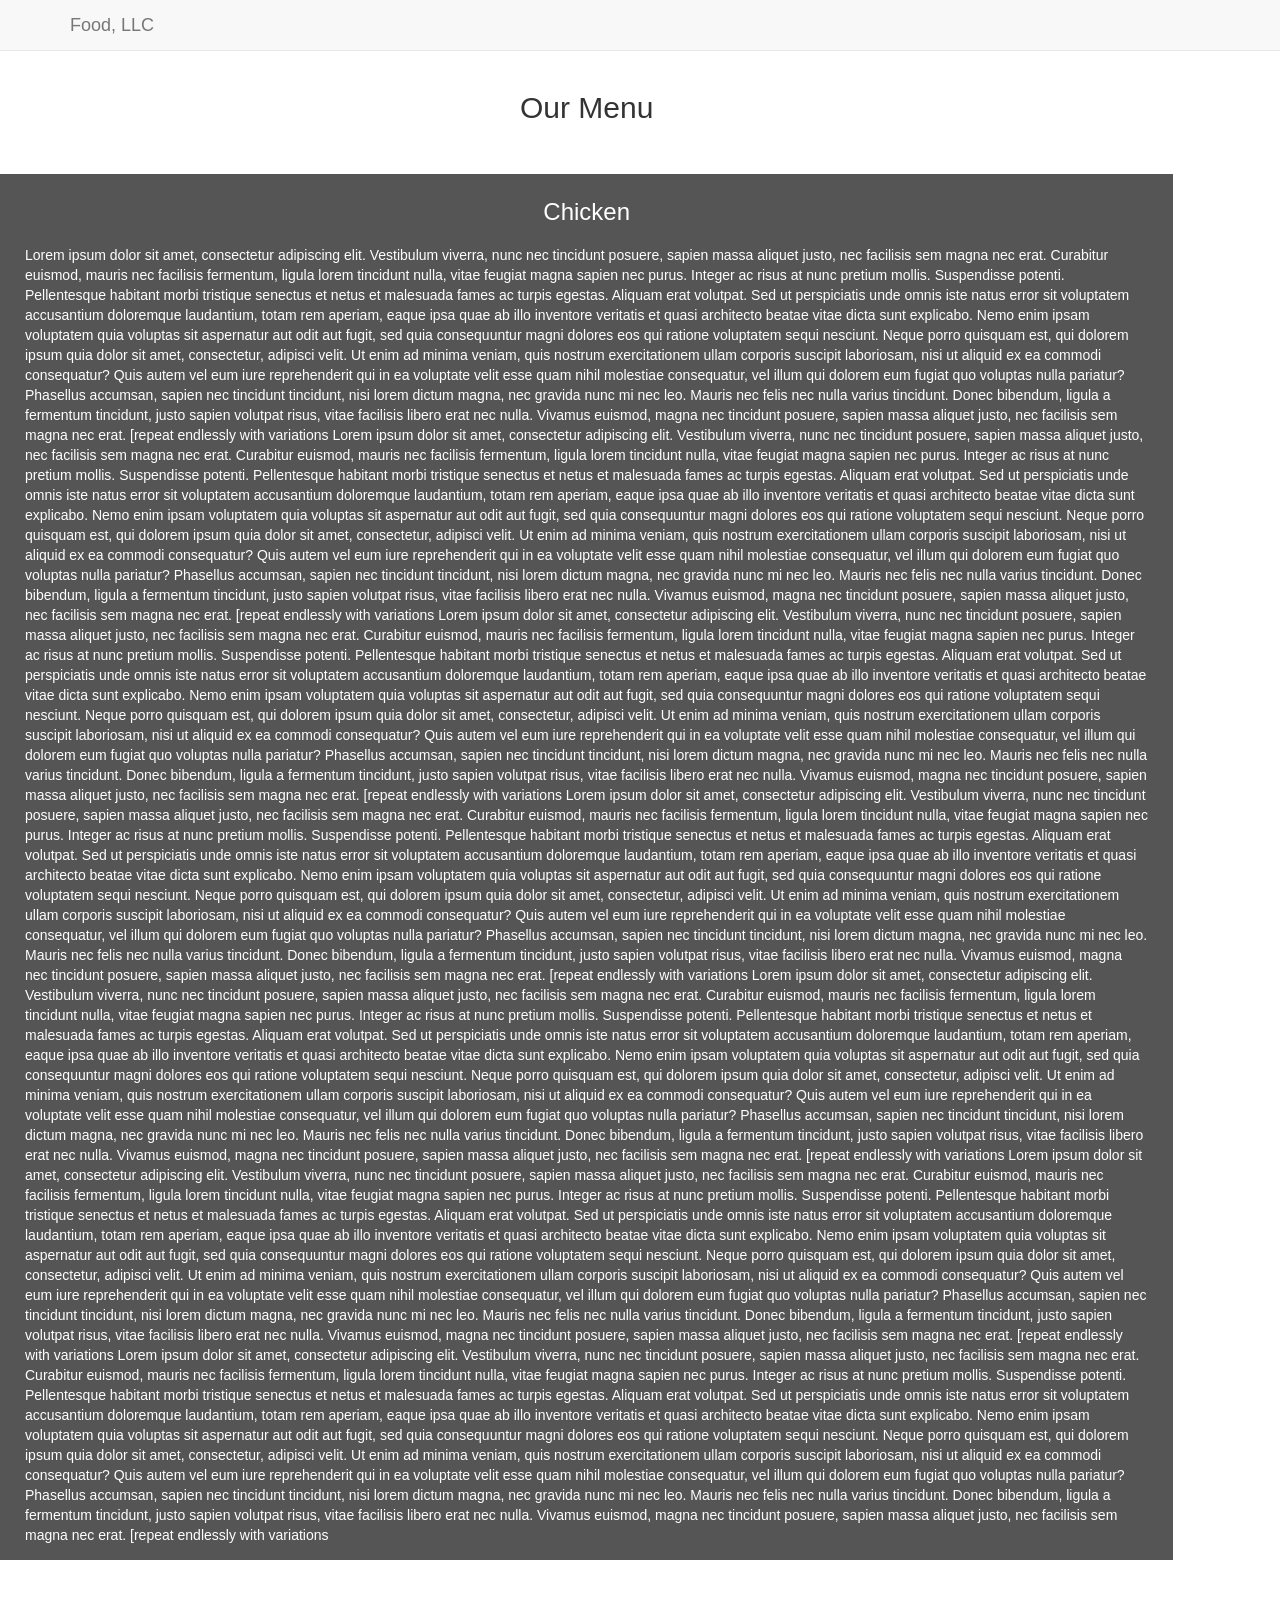
==== commit 5a353a4b: "Update index.html" ====
--- a/site/index.html
+++ b/site/index.html
@@ -33,8 +33,8 @@
 	</nav>
 	<div class="container-fluid">
 		<div class="row">
-			<h2 class="col-xs-12 text-center">Our Menu</h2>
-			<section class="col-xs-12 main">
+			<h2 class="col-xs-11 text-center">Our Menu</h2>
+			<section class="col-xs-11 main">
 				<h3 class="text-center">Chicken</h3>
 				<p>Lorem ipsum dolor sit amet, consectetur adipiscing elit. 
 	Vestibulum viverra, nunc nec tincidunt posuere, sapien 
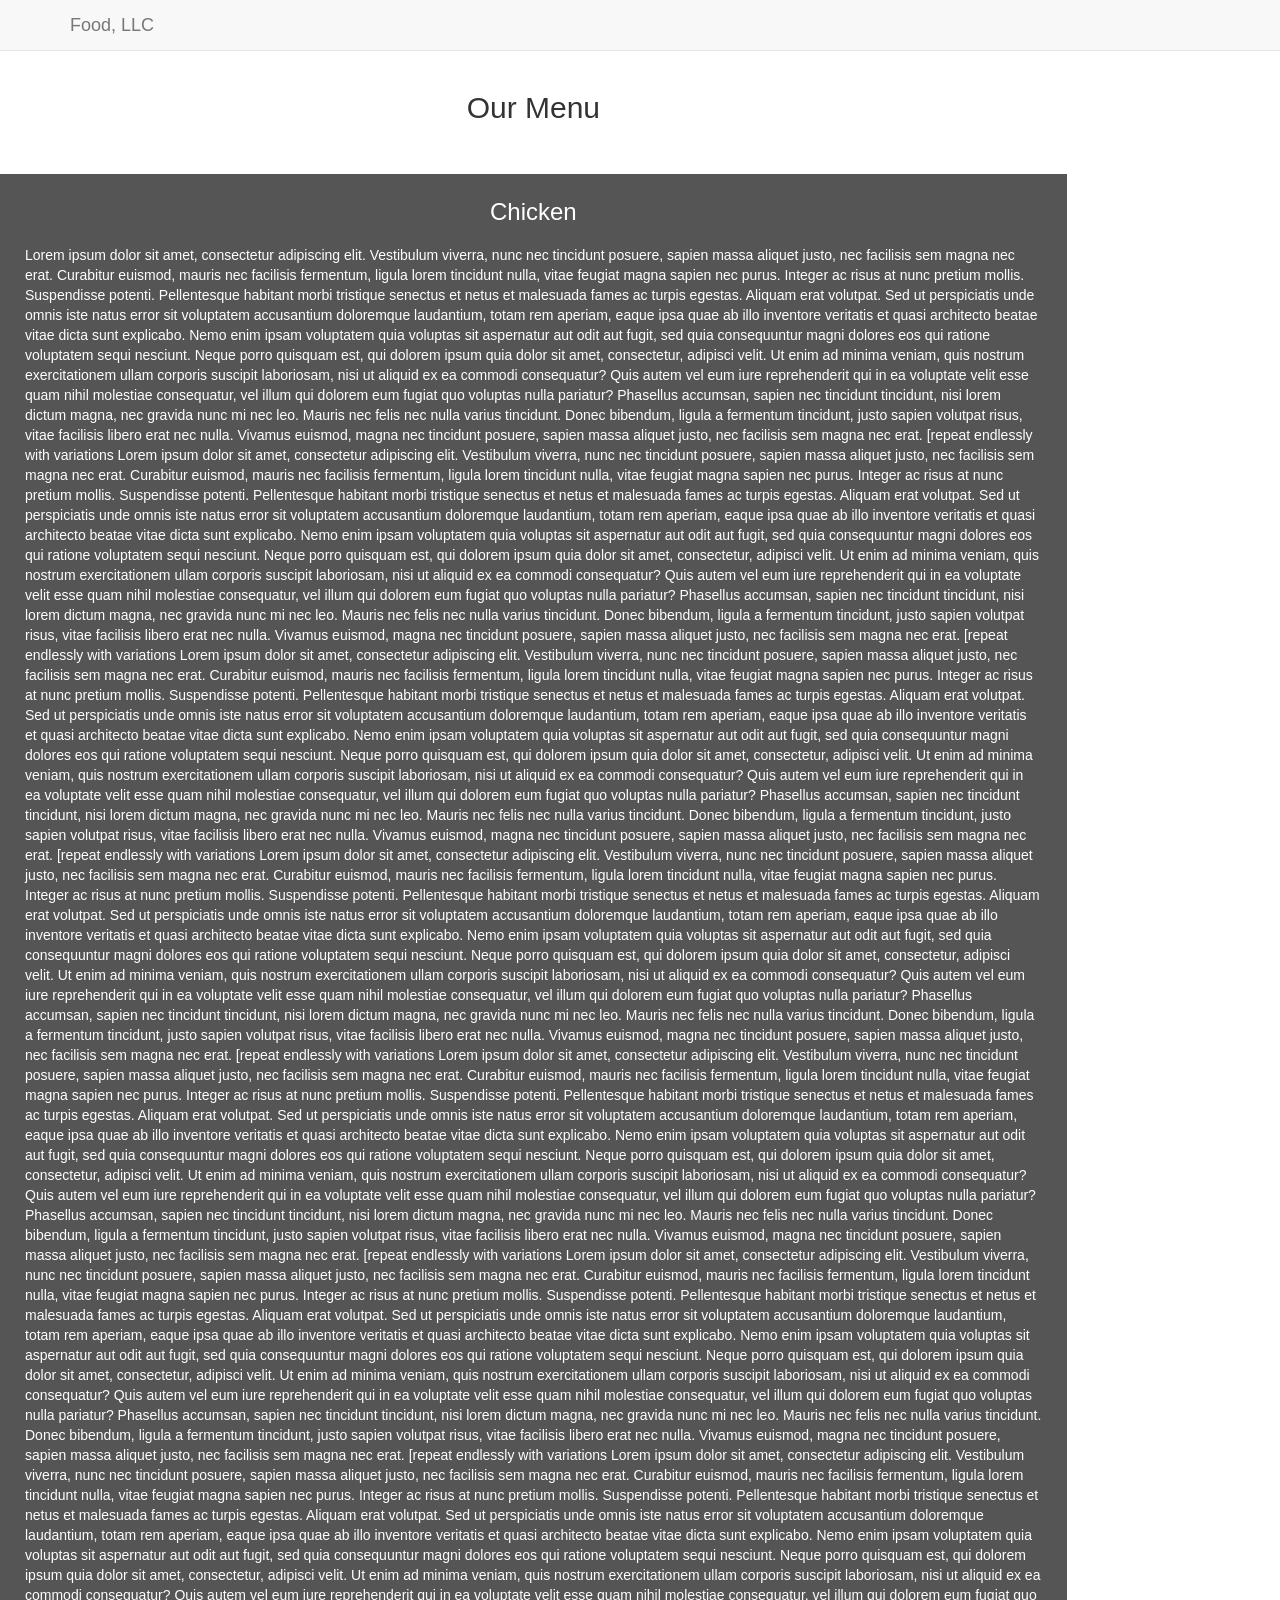
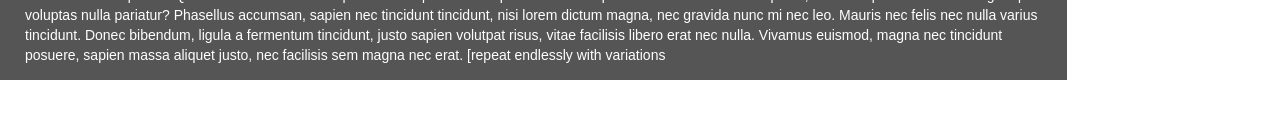
==== commit 332e4b2e: "Update index.html" ====
--- a/site/index.html
+++ b/site/index.html
@@ -33,8 +33,8 @@
 	</nav>
 	<div class="container-fluid">
 		<div class="row">
-			<h2 class="col-xs-11 text-center">Our Menu</h2>
-			<section class="col-xs-11 main">
+			<h2 class="col-xs-10 text-center">Our Menu</h2>
+			<section class="col-xs-10 main">
 				<h3 class="text-center">Chicken</h3>
 				<p>Lorem ipsum dolor sit amet, consectetur adipiscing elit. 
 	Vestibulum viverra, nunc nec tincidunt posuere, sapien 
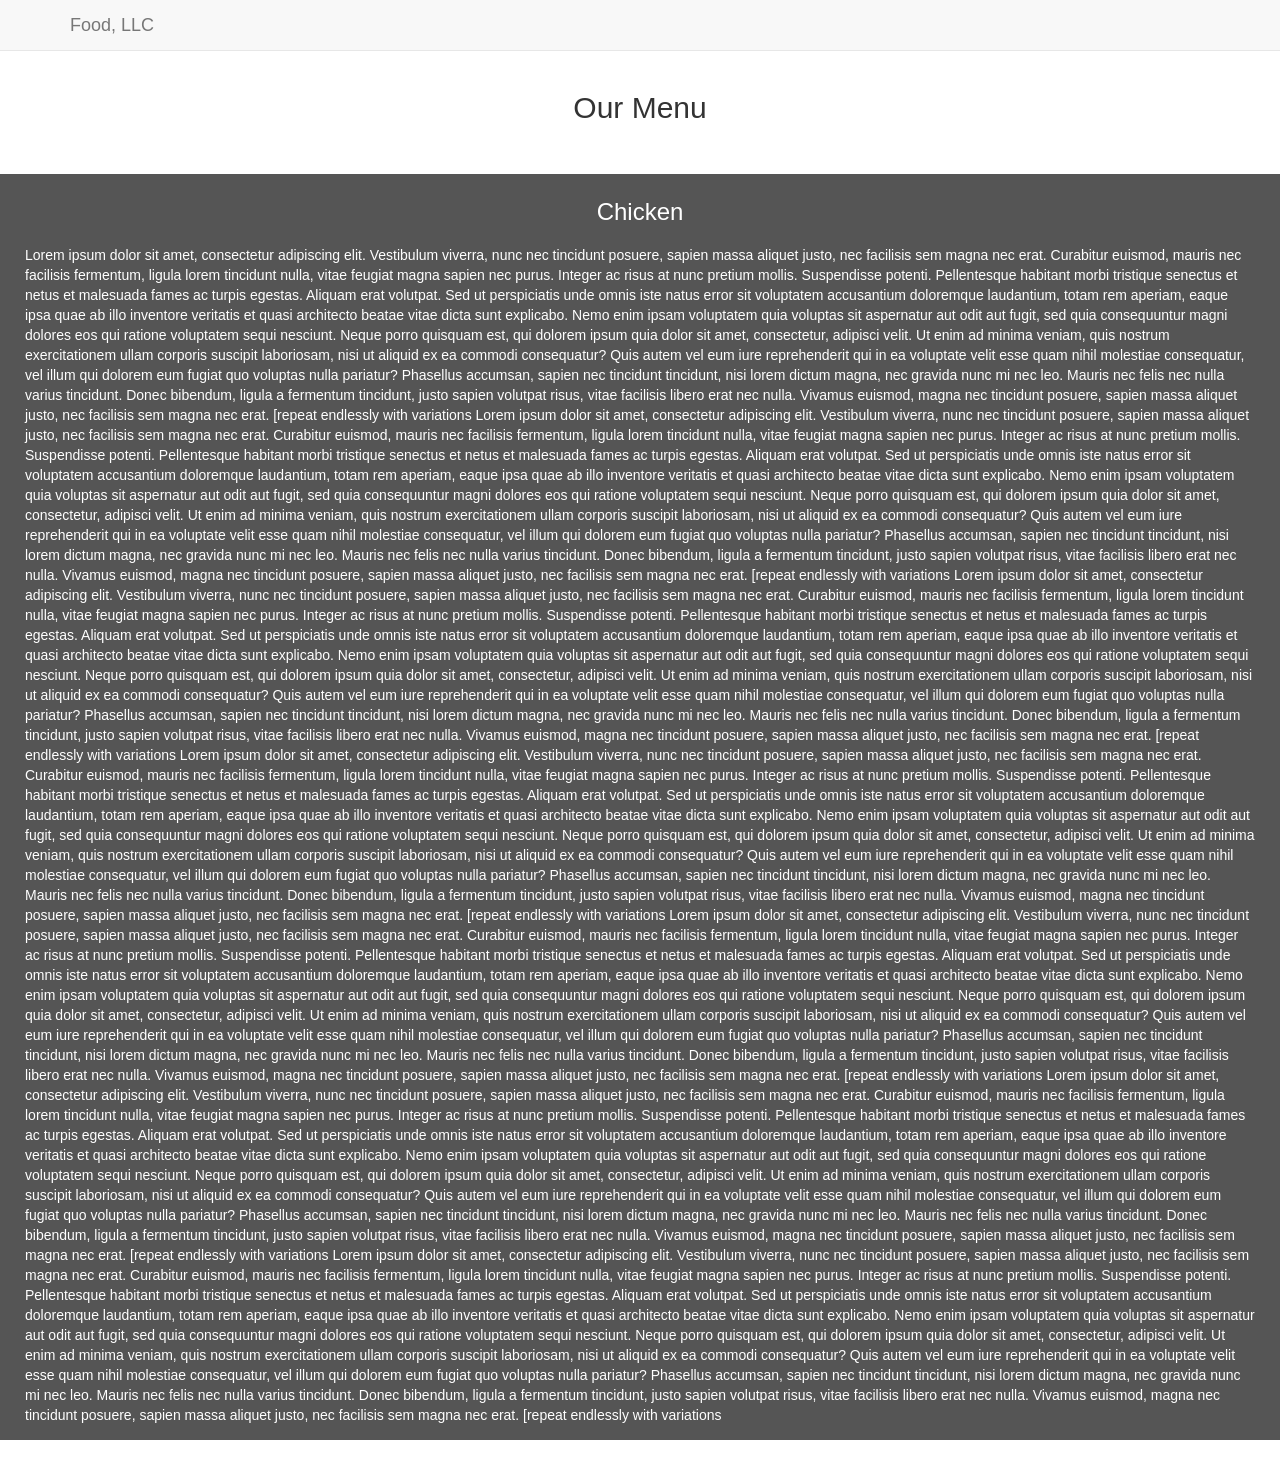
==== commit 2ad80e1d: "Update index.html" ====
--- a/site/index.html
+++ b/site/index.html
@@ -32,9 +32,9 @@
 	    </div>
 	</nav>
 	<div class="container-fluid">
-		<div class="row">
-			<h2 class="col-xs-10 text-center">Our Menu</h2>
-			<section class="col-xs-10 main">
+		<div class="row main-main">
+			<h2 class="col-xs-12 text-center">Our Menu</h2>
+			<section class="col-xs-12 main">
 				<h3 class="text-center">Chicken</h3>
 				<p>Lorem ipsum dolor sit amet, consectetur adipiscing elit. 
 	Vestibulum viverra, nunc nec tincidunt posuere, sapien 
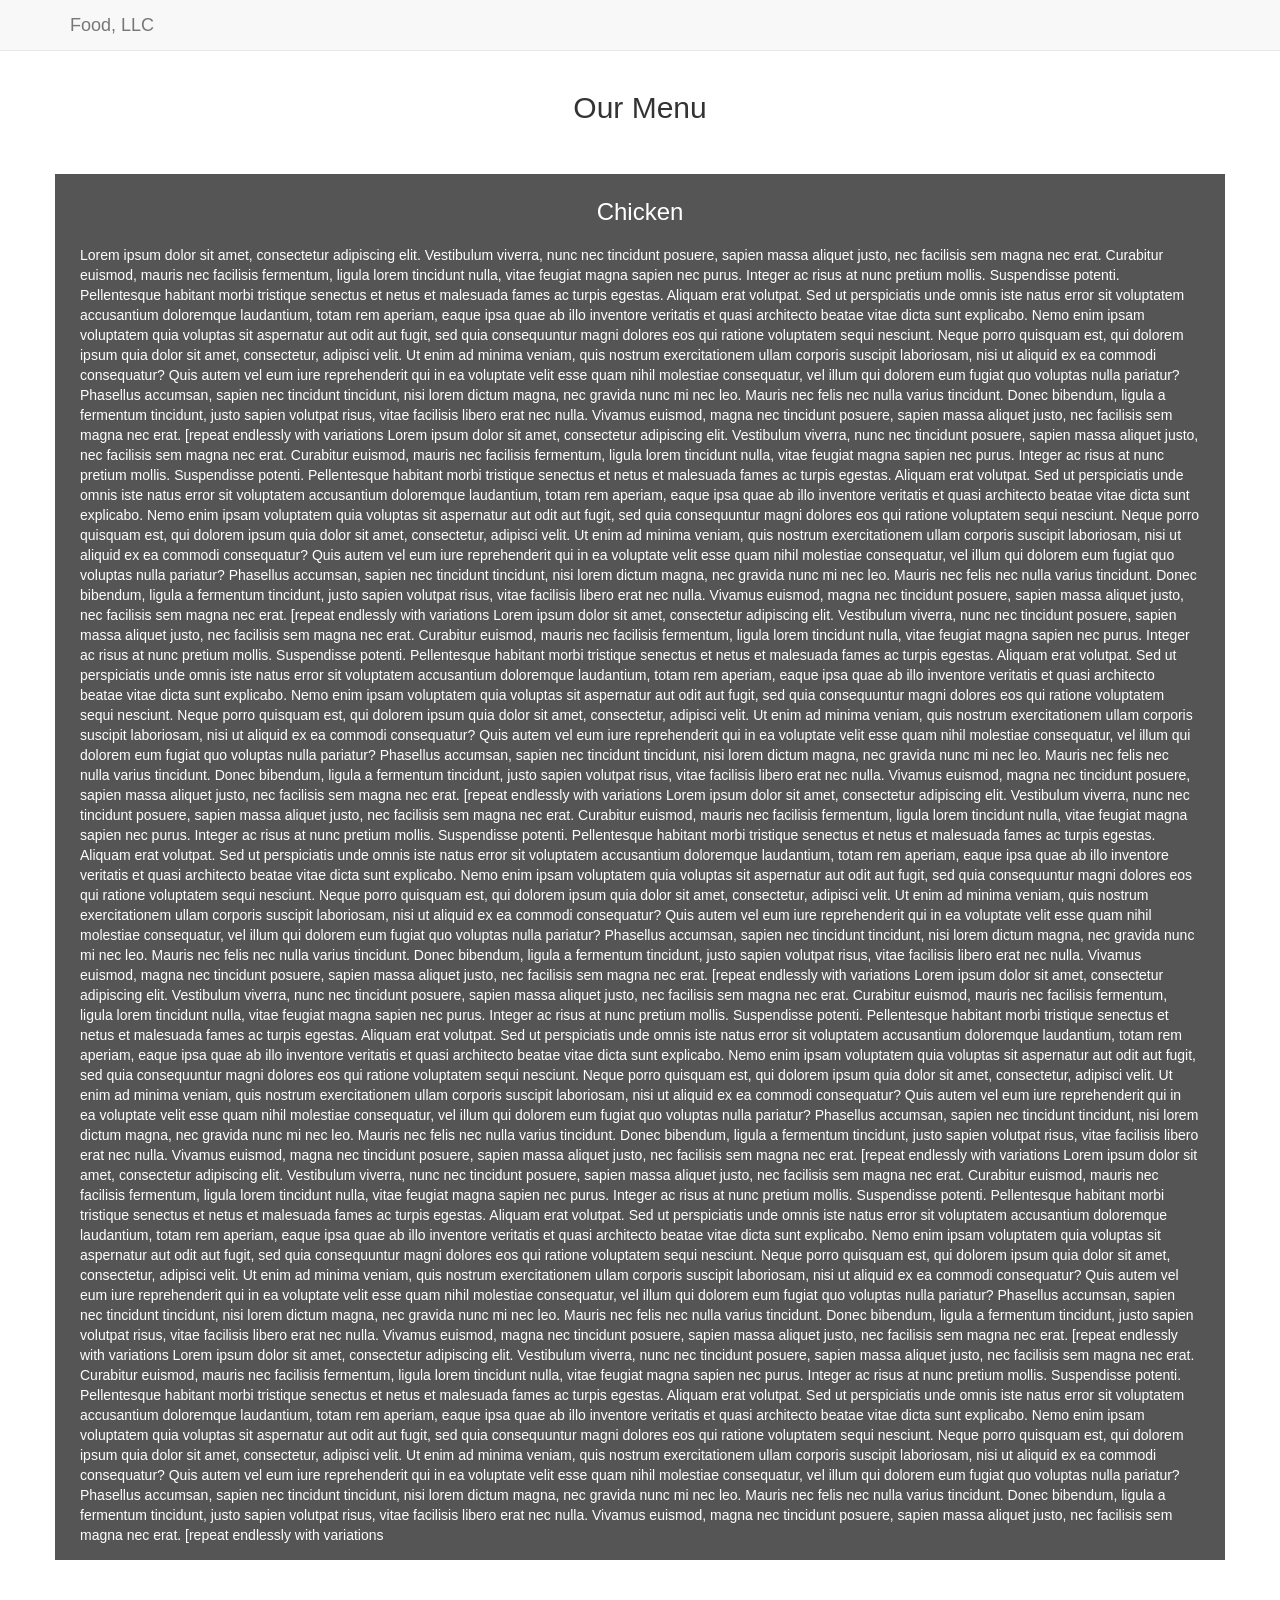
==== commit ad38c55a: "Update index.html" ====
--- a/site/index.html
+++ b/site/index.html
@@ -31,7 +31,7 @@
 		    </div><!-- /.navbar-collapse -->
 	    </div>
 	</nav>
-	<div class="container-fluid">
+	<div class="container">
 		<div class="row main-main">
 			<h2 class="col-xs-12 text-center">Our Menu</h2>
 			<section class="col-xs-12 main">
--- a/site/css/styles.css
+++ b/site/css/styles.css
@@ -9,6 +9,9 @@
 .main h3 {
  	margin: 20px;
 }
+.main-main {
+	width
+}
 
 @media (max-width: 767px) {
 	.main {
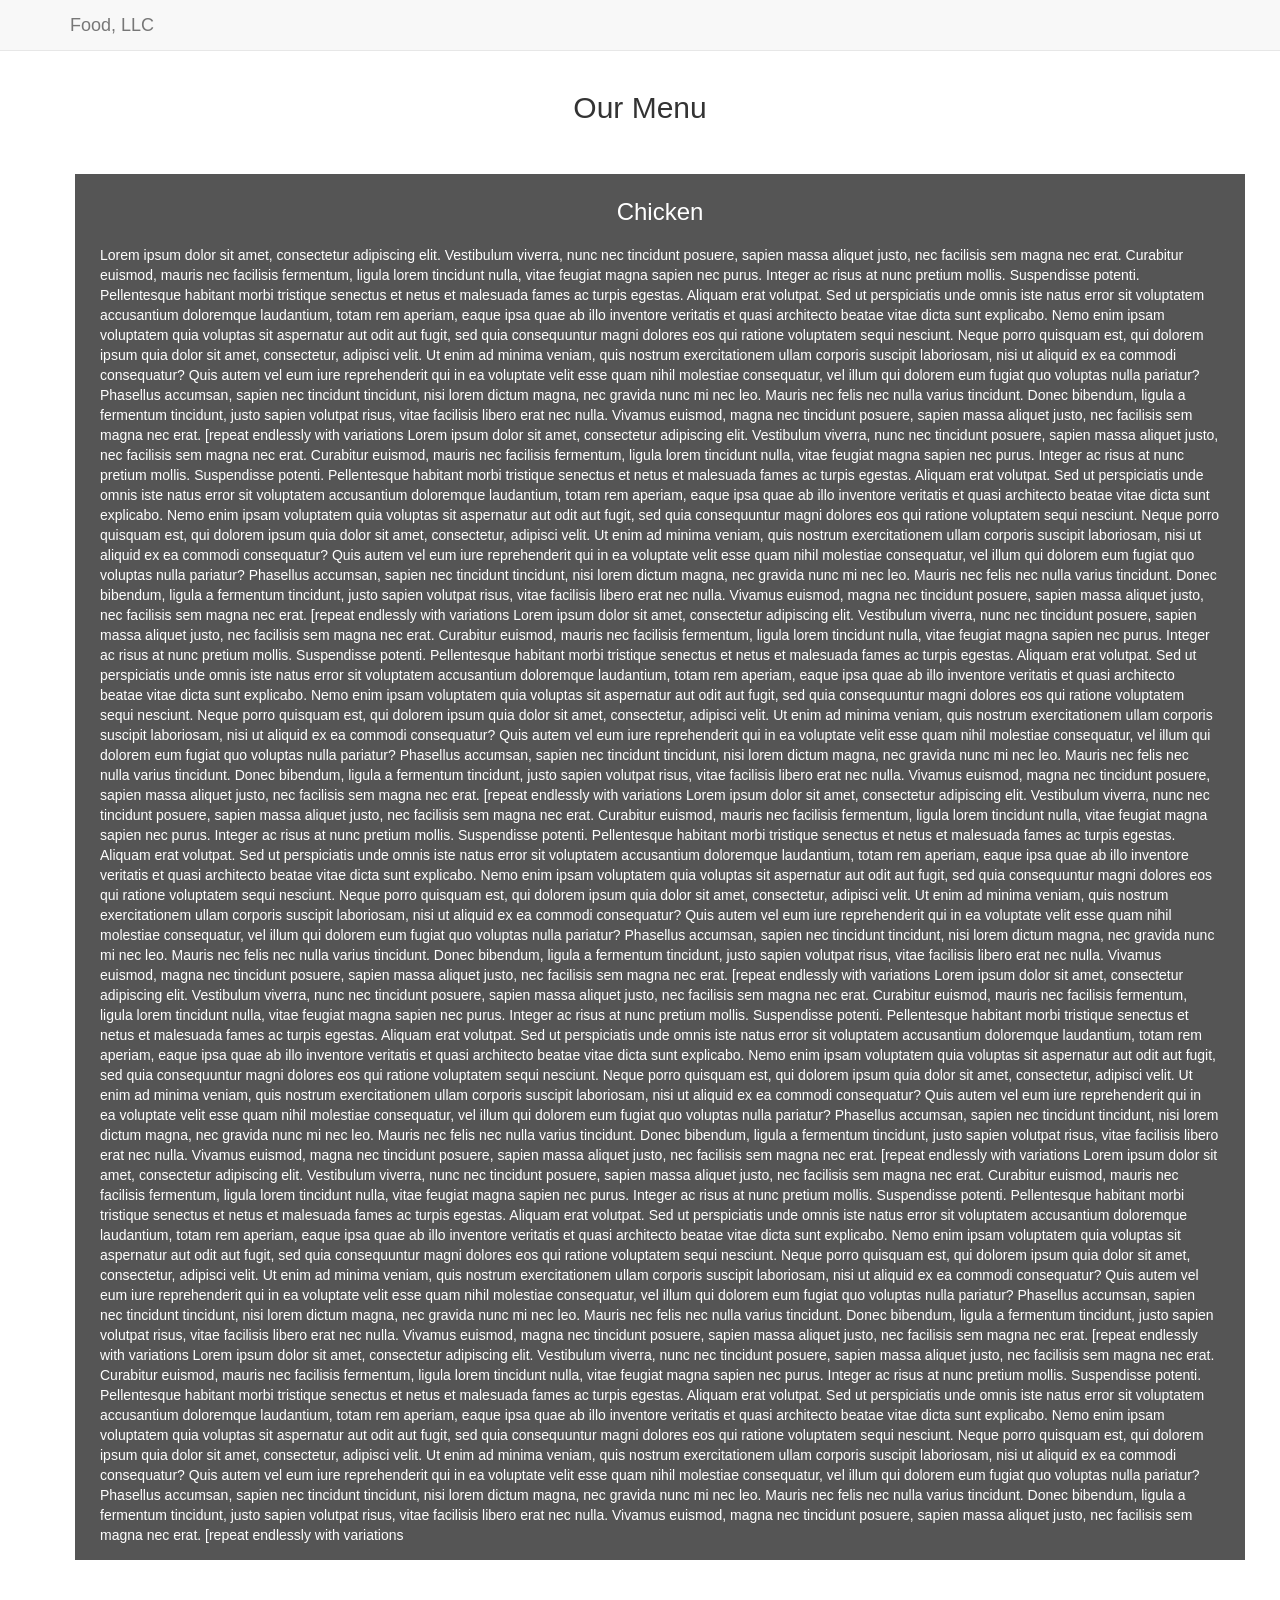
==== commit 8356ce9b: "Update index.html" ====
--- a/site/index.html
+++ b/site/index.html
@@ -32,7 +32,7 @@
 	    </div>
 	</nav>
 	<div class="container">
-		<div class="row main-main">
+		<div class="row">
 			<h2 class="col-xs-12 text-center">Our Menu</h2>
 			<section class="col-xs-12 main">
 				<h3 class="text-center">Chicken</h3>
--- a/site/css/styles.css
+++ b/site/css/styles.css
@@ -5,16 +5,8 @@
  	color: #fff;
  	padding: 5px 25px;
  	margin-block: 40px;
+	margin-inline: 20px;
 }
 .main h3 {
  	margin: 20px;
 }
-.main-main {
-	width
-}
-
-@media (max-width: 767px) {
-	.main {
-		margin-inline: 20px;
-	}
-}
